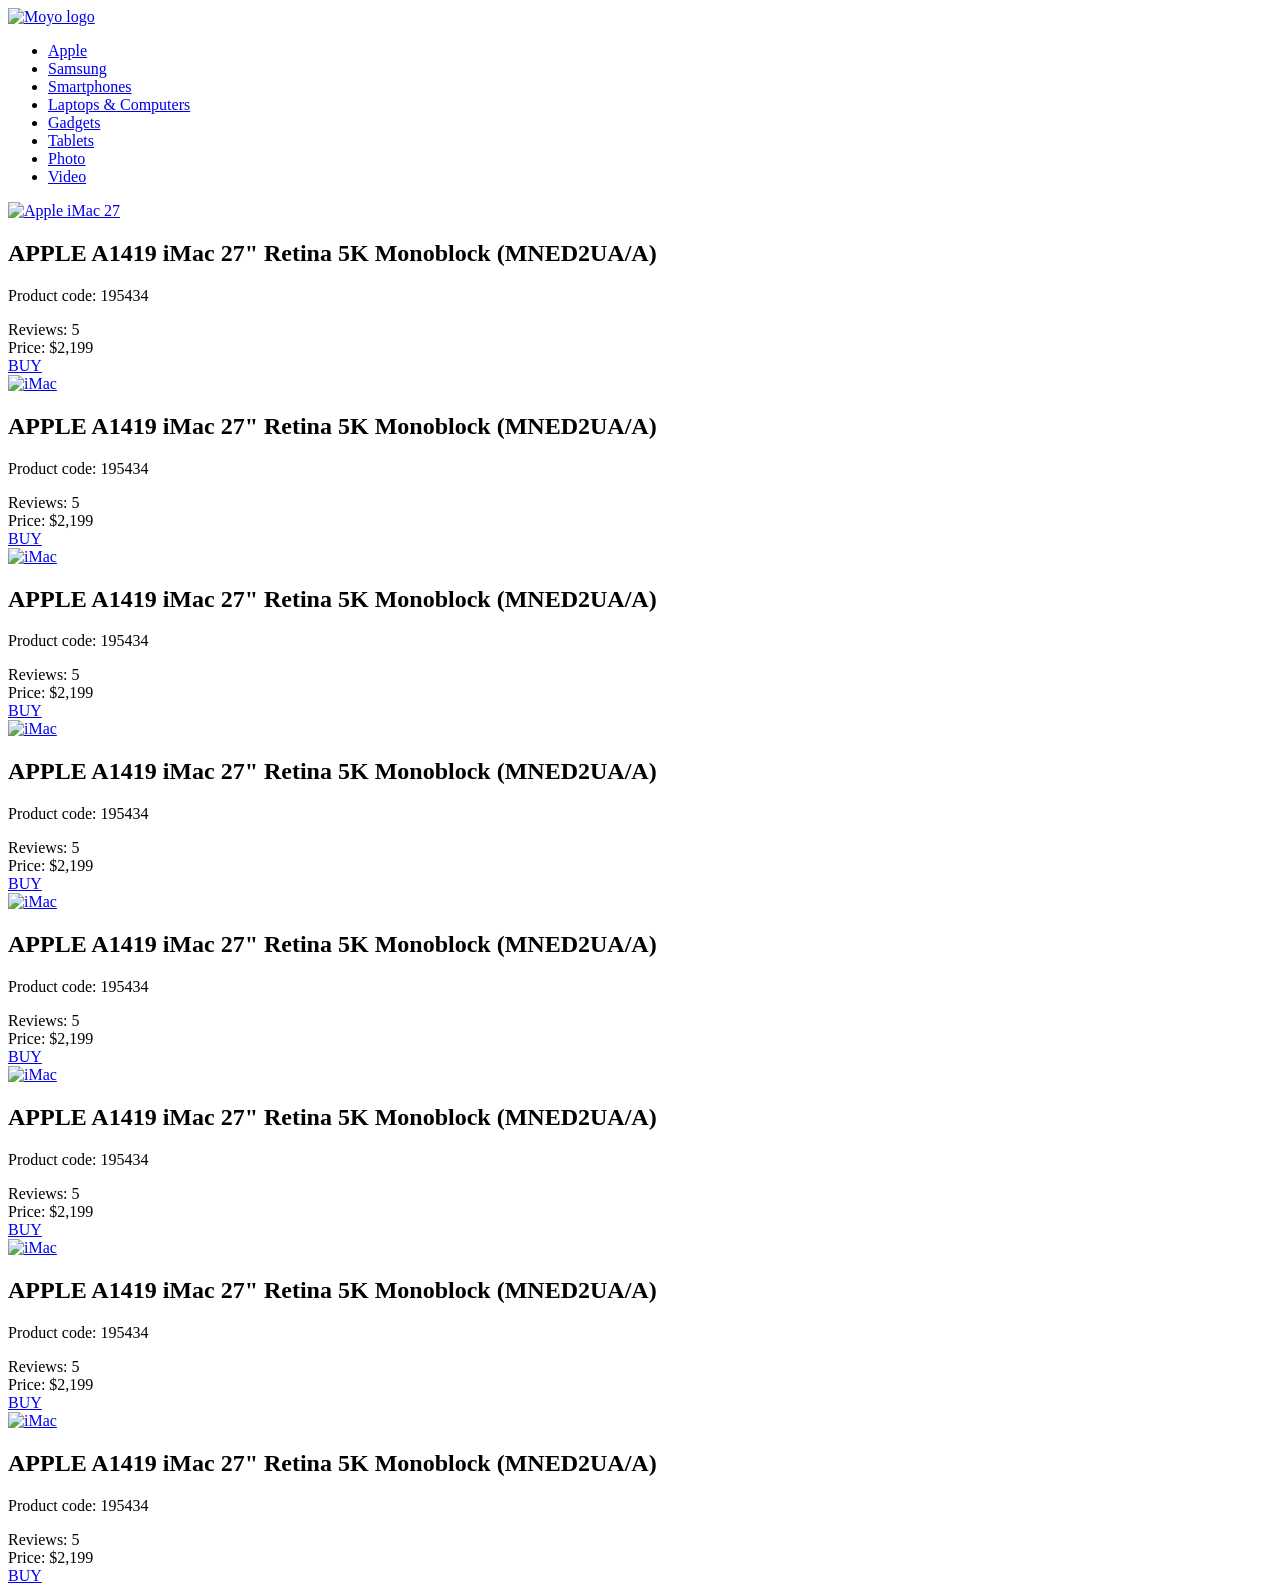
==== src/index.html @ 4224d277 "add task solution" ====
<!doctype html>
<html lang="en">
  <head>
    <meta charset="UTF-8" />
    <meta
      name="viewport"
      content="width=device-width, initial-scale=1.0"
    />
    <title>Catalog</title>
    <link
      rel="preconnect"
      href="https://fonts.googleapis.com"
    />
    <link
      rel="preconnect"
      href="https://fonts.gstatic.com"
      crossorigin="anonymous"
    />
    <link
      href="https://fonts.googleapis.com/css2?family=Roboto:wght@400;500;700&display=swap"
      rel="stylesheet"
    />
    <link
      rel="stylesheet"
      href="./styles/index.scss"
    />
  </head>
  <body>
    <header class="site-header">
      <div class="header-container">
        <a
          class="logo-link"
          href="#"
        >
          <img
            class="logo-img"
            src="./images/logo.png"
            alt="Moyo logo"
          />
        </a>

        <nav class="nav">
          <ul class="nav__list">
            <li class="nav__item">
              <a
                class="nav__link is-active"
                href="#"
              >
                Apple
              </a>
            </li>
            <li class="nav__item">
              <a
                class="nav__link"
                href="#"
              >
                Samsung
              </a>
            </li>
            <li class="nav__item">
              <a
                class="nav__link"
                href="#"
              >
                Smartphones
              </a>
            </li>
            <li class="nav__item">
              <a
                class="nav__link"
                href="#"
                data-qa="nav-hover"
              >
                Laptops & Computers
              </a>
            </li>
            <li class="nav__item">
              <a
                class="nav__link"
                href="#"
              >
                Gadgets
              </a>
            </li>
            <li class="nav__item">
              <a
                class="nav__link"
                href="#"
              >
                Tablets
              </a>
            </li>
            <li class="nav__item">
              <a
                class="nav__link"
                href="#"
              >
                Photo
              </a>
            </li>
            <li class="nav__item">
              <a
                class="nav__link"
                href="#"
              >
                Video
              </a>
            </li>
          </ul>
        </nav>
      </div>
    </header>

    <main class="catalog">
      <article
        class="card"
        data-qa="card"
      >
        <a
          href="#"
          class="card__image-link"
        >
          <img
            src="./images/imac.jpeg"
            alt="Apple iMac 27"
            class="card__image"
          />
        </a>
        <div class="card__body">
          <h2 class="card__title">
            APPLE A1419 iMac 27" Retina 5K Monoblock (MNED2UA/A)
          </h2>
          <p class="card__code">Product code: 195434</p>
          <div class="card__rating">
            <div class="stars stars--4">
              <div class="stars__item"></div>
              <div class="stars__item"></div>
              <div class="stars__item"></div>
              <div class="stars__item"></div>
              <div class="stars__item"></div>
            </div>
            <span class="card__reviews">Reviews: 5</span>
          </div>
          <div class="card__pricing">
            <span class="card__price-label">Price:</span>
            <span class="card__price-value">$2,199</span>
          </div>
          <div class="card__buy">
            <a
              href="#"
              class="card__buy-btn"
              data-qa="card-hover"
            >
              BUY
            </a>
          </div>
        </div>
      </article>

      <article class="card">
        <a
          href="#"
          class="card__image-link"
        >
          <img
            src="./images/imac.jpeg"
            alt="iMac"
            class="card__image"
          />
        </a>
        <div class="card__body">
          <h2 class="card__title">
            APPLE A1419 iMac 27" Retina 5K Monoblock (MNED2UA/A)
          </h2>
          <p class="card__code">Product code: 195434</p>
          <div class="card__rating">
            <div class="stars stars--4">
              <div class="stars__item"></div>
              <div class="stars__item"></div>
              <div class="stars__item"></div>
              <div class="stars__item"></div>
              <div class="stars__item"></div>
            </div>
            <span class="card__reviews">Reviews: 5</span>
          </div>
          <div class="card__pricing">
            <span class="card__price-label">Price:</span>
            <span class="card__price-value">$2,199</span>
          </div>
          <div class="card__buy">
            <a
              href="#"
              class="card__buy-btn"
            >
              BUY
            </a>
          </div>
        </div>
      </article>

      <article class="card">
        <a
          href="#"
          class="card__image-link"
        >
          <img
            src="./images/imac.jpeg"
            alt="iMac"
            class="card__image"
          />
        </a>
        <div class="card__body">
          <h2 class="card__title">
            APPLE A1419 iMac 27" Retina 5K Monoblock (MNED2UA/A)
          </h2>
          <p class="card__code">Product code: 195434</p>
          <div class="card__rating">
            <div class="stars stars--4">
              <div class="stars__item"></div>
              <div class="stars__item"></div>
              <div class="stars__item"></div>
              <div class="stars__item"></div>
              <div class="stars__item"></div>
            </div>
            <span class="card__reviews">Reviews: 5</span>
          </div>
          <div class="card__pricing">
            <span class="card__price-label">Price:</span>
            <span class="card__price-value">$2,199</span>
          </div>
          <div class="card__buy">
            <a
              href="#"
              class="card__buy-btn"
            >
              BUY
            </a>
          </div>
        </div>
      </article>

      <article class="card">
        <a
          href="#"
          class="card__image-link"
        >
          <img
            src="./images/imac.jpeg"
            alt="iMac"
            class="card__image"
          />
        </a>
        <div class="card__body">
          <h2 class="card__title">
            APPLE A1419 iMac 27" Retina 5K Monoblock (MNED2UA/A)
          </h2>
          <p class="card__code">Product code: 195434</p>
          <div class="card__rating">
            <div class="stars stars--4">
              <div class="stars__item"></div>
              <div class="stars__item"></div>
              <div class="stars__item"></div>
              <div class="stars__item"></div>
              <div class="stars__item"></div>
            </div>
            <span class="card__reviews">Reviews: 5</span>
          </div>
          <div class="card__pricing">
            <span class="card__price-label">Price:</span>
            <span class="card__price-value">$2,199</span>
          </div>
          <div class="card__buy">
            <a
              href="#"
              class="card__buy-btn"
            >
              BUY
            </a>
          </div>
        </div>
      </article>

      <article class="card">
        <a
          href="#"
          class="card__image-link"
        >
          <img
            src="./images/imac.jpeg"
            alt="iMac"
            class="card__image"
          />
        </a>
        <div class="card__body">
          <h2 class="card__title">
            APPLE A1419 iMac 27" Retina 5K Monoblock (MNED2UA/A)
          </h2>
          <p class="card__code">Product code: 195434</p>
          <div class="card__rating">
            <div class="stars stars--4">
              <div class="stars__item"></div>
              <div class="stars__item"></div>
              <div class="stars__item"></div>
              <div class="stars__item"></div>
              <div class="stars__item"></div>
            </div>
            <span class="card__reviews">Reviews: 5</span>
          </div>
          <div class="card__pricing">
            <span class="card__price-label">Price:</span>
            <span class="card__price-value">$2,199</span>
          </div>
          <div class="card__buy">
            <a
              href="#"
              class="card__buy-btn"
            >
              BUY
            </a>
          </div>
        </div>
      </article>

      <article class="card">
        <a
          href="#"
          class="card__image-link"
        >
          <img
            src="./images/imac.jpeg"
            alt="iMac"
            class="card__image"
          />
        </a>
        <div class="card__body">
          <h2 class="card__title">
            APPLE A1419 iMac 27" Retina 5K Monoblock (MNED2UA/A)
          </h2>
          <p class="card__code">Product code: 195434</p>
          <div class="card__rating">
            <div class="stars stars--4">
              <div class="stars__item"></div>
              <div class="stars__item"></div>
              <div class="stars__item"></div>
              <div class="stars__item"></div>
              <div class="stars__item"></div>
            </div>
            <span class="card__reviews">Reviews: 5</span>
          </div>
          <div class="card__pricing">
            <span class="card__price-label">Price:</span>
            <span class="card__price-value">$2,199</span>
          </div>
          <div class="card__buy">
            <a
              href="#"
              class="card__buy-btn"
            >
              BUY
            </a>
          </div>
        </div>
      </article>

      <article class="card">
        <a
          href="#"
          class="card__image-link"
        >
          <img
            src="./images/imac.jpeg"
            alt="iMac"
            class="card__image"
          />
        </a>
        <div class="card__body">
          <h2 class="card__title">
            APPLE A1419 iMac 27" Retina 5K Monoblock (MNED2UA/A)
          </h2>
          <p class="card__code">Product code: 195434</p>
          <div class="card__rating">
            <div class="stars stars--4">
              <div class="stars__item"></div>
              <div class="stars__item"></div>
              <div class="stars__item"></div>
              <div class="stars__item"></div>
              <div class="stars__item"></div>
            </div>
            <span class="card__reviews">Reviews: 5</span>
          </div>
          <div class="card__pricing">
            <span class="card__price-label">Price:</span>
            <span class="card__price-value">$2,199</span>
          </div>
          <div class="card__buy">
            <a
              href="#"
              class="card__buy-btn"
            >
              BUY
            </a>
          </div>
        </div>
      </article>

      <article class="card">
        <a
          href="#"
          class="card__image-link"
        >
          <img
            src="./images/imac.jpeg"
            alt="iMac"
            class="card__image"
          />
        </a>
        <div class="card__body">
          <h2 class="card__title">
            APPLE A1419 iMac 27" Retina 5K Monoblock (MNED2UA/A)
          </h2>
          <p class="card__code">Product code: 195434</p>
          <div class="card__rating">
            <div class="stars stars--4">
              <div class="stars__item"></div>
              <div class="stars__item"></div>
              <div class="stars__item"></div>
              <div class="stars__item"></div>
              <div class="stars__item"></div>
            </div>
            <span class="card__reviews">Reviews: 5</span>
          </div>
          <div class="card__pricing">
            <span class="card__price-label">Price:</span>
            <span class="card__price-value">$2,199</span>
          </div>
          <div class="card__buy">
            <a
              href="#"
              class="card__buy-btn"
            >
              BUY
            </a>
          </div>
        </div>
      </article>
    </main>
  </body>
</html>
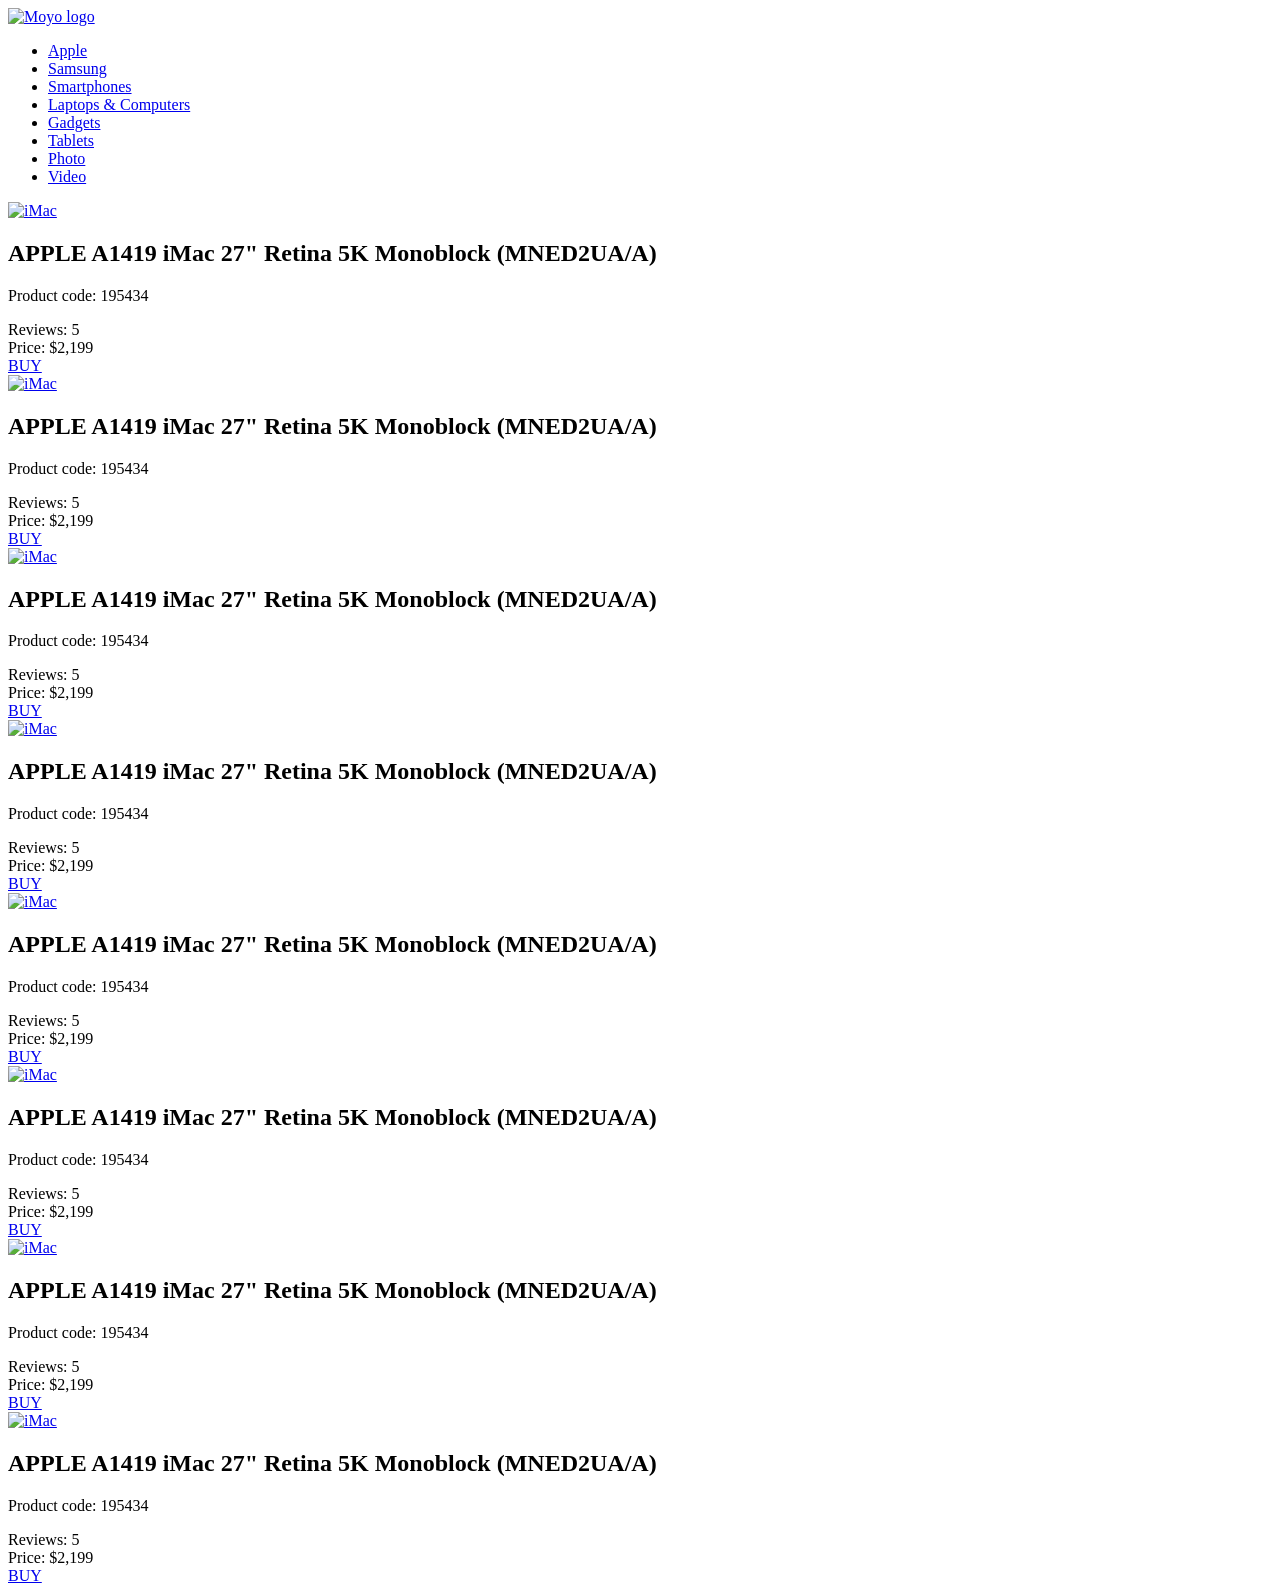
==== commit 37576801: "add task solution" ====
--- a/src/index.html
+++ b/src/index.html
@@ -27,13 +27,13 @@
   </head>
   <body>
     <header class="site-header">
-      <div class="header-container">
-        <a
-          class="logo-link"
-          href="#"
-        >
-          <img
-            class="logo-img"
+      <div class="site-header__container">
+        <a
+          class="site-header__logo"
+          href="#"
+        >
+          <img
+            class="site-header__logo-img"
             src="./images/logo.png"
             alt="Moyo logo"
           />
@@ -122,7 +122,97 @@
         >
           <img
             src="./images/imac.jpeg"
-            alt="Apple iMac 27"
+            alt="iMac"
+            class="card__image"
+          />
+        </a>
+        <div class="card__body">
+          <h2 class="card__title">
+            APPLE A1419 iMac 27" Retina 5K Monoblock (MNED2UA/A)
+          </h2>
+          <p class="card__code">Product code: 195434</p>
+          <div class="card__rating">
+            <div class="stars stars--4">
+              <div class="stars__item"></div>
+              <div class="stars__item"></div>
+              <div class="stars__item"></div>
+              <div class="stars__item"></div>
+              <div class="stars__item"></div>
+            </div>
+            <span class="card__reviews">Reviews: 5</span>
+          </div>
+          <div class="card__pricing">
+            <span class="card__price-label">Price:</span>
+            <span class="card__price-value">$2,199</span>
+          </div>
+          <div class="card__buy">
+            <a
+              href="#"
+              class="card__buy-btn"
+              data-qa="card-hover"
+            >
+              BUY
+            </a>
+          </div>
+        </div>
+      </article>
+
+      <article
+        class="card"
+        data-qa="card"
+      >
+        <a
+          href="#"
+          class="card__image-link"
+        >
+          <img
+            src="./images/imac.jpeg"
+            alt="iMac"
+            class="card__image"
+          />
+        </a>
+        <div class="card__body">
+          <h2 class="card__title">
+            APPLE A1419 iMac 27" Retina 5K Monoblock (MNED2UA/A)
+          </h2>
+          <p class="card__code">Product code: 195434</p>
+          <div class="card__rating">
+            <div class="stars stars--4">
+              <div class="stars__item"></div>
+              <div class="stars__item"></div>
+              <div class="stars__item"></div>
+              <div class="stars__item"></div>
+              <div class="stars__item"></div>
+            </div>
+            <span class="card__reviews">Reviews: 5</span>
+          </div>
+          <div class="card__pricing">
+            <span class="card__price-label">Price:</span>
+            <span class="card__price-value">$2,199</span>
+          </div>
+          <div class="card__buy">
+            <a
+              href="#"
+              class="card__buy-btn"
+              data-qa="card-hover"
+            >
+              BUY
+            </a>
+          </div>
+        </div>
+      </article>
+
+      <article
+        class="card"
+        data-qa="card"
+      >
+        <a
+          href="#"
+          class="card__image-link"
+        >
+          <img
+            src="./images/imac.jpeg"
+            alt="iMac"
             class="card__image"
           />
         </a>
@@ -198,245 +288,179 @@
         </div>
       </article>
 
-      <article class="card">
-        <a
-          href="#"
-          class="card__image-link"
-        >
-          <img
-            src="./images/imac.jpeg"
-            alt="iMac"
-            class="card__image"
-          />
-        </a>
-        <div class="card__body">
-          <h2 class="card__title">
-            APPLE A1419 iMac 27" Retina 5K Monoblock (MNED2UA/A)
-          </h2>
-          <p class="card__code">Product code: 195434</p>
-          <div class="card__rating">
-            <div class="stars stars--4">
-              <div class="stars__item"></div>
-              <div class="stars__item"></div>
-              <div class="stars__item"></div>
-              <div class="stars__item"></div>
-              <div class="stars__item"></div>
-            </div>
-            <span class="card__reviews">Reviews: 5</span>
-          </div>
-          <div class="card__pricing">
-            <span class="card__price-label">Price:</span>
-            <span class="card__price-value">$2,199</span>
-          </div>
-          <div class="card__buy">
-            <a
-              href="#"
-              class="card__buy-btn"
-            >
-              BUY
-            </a>
-          </div>
-        </div>
-      </article>
-
-      <article class="card">
-        <a
-          href="#"
-          class="card__image-link"
-        >
-          <img
-            src="./images/imac.jpeg"
-            alt="iMac"
-            class="card__image"
-          />
-        </a>
-        <div class="card__body">
-          <h2 class="card__title">
-            APPLE A1419 iMac 27" Retina 5K Monoblock (MNED2UA/A)
-          </h2>
-          <p class="card__code">Product code: 195434</p>
-          <div class="card__rating">
-            <div class="stars stars--4">
-              <div class="stars__item"></div>
-              <div class="stars__item"></div>
-              <div class="stars__item"></div>
-              <div class="stars__item"></div>
-              <div class="stars__item"></div>
-            </div>
-            <span class="card__reviews">Reviews: 5</span>
-          </div>
-          <div class="card__pricing">
-            <span class="card__price-label">Price:</span>
-            <span class="card__price-value">$2,199</span>
-          </div>
-          <div class="card__buy">
-            <a
-              href="#"
-              class="card__buy-btn"
-            >
-              BUY
-            </a>
-          </div>
-        </div>
-      </article>
-
-      <article class="card">
-        <a
-          href="#"
-          class="card__image-link"
-        >
-          <img
-            src="./images/imac.jpeg"
-            alt="iMac"
-            class="card__image"
-          />
-        </a>
-        <div class="card__body">
-          <h2 class="card__title">
-            APPLE A1419 iMac 27" Retina 5K Monoblock (MNED2UA/A)
-          </h2>
-          <p class="card__code">Product code: 195434</p>
-          <div class="card__rating">
-            <div class="stars stars--4">
-              <div class="stars__item"></div>
-              <div class="stars__item"></div>
-              <div class="stars__item"></div>
-              <div class="stars__item"></div>
-              <div class="stars__item"></div>
-            </div>
-            <span class="card__reviews">Reviews: 5</span>
-          </div>
-          <div class="card__pricing">
-            <span class="card__price-label">Price:</span>
-            <span class="card__price-value">$2,199</span>
-          </div>
-          <div class="card__buy">
-            <a
-              href="#"
-              class="card__buy-btn"
-            >
-              BUY
-            </a>
-          </div>
-        </div>
-      </article>
-
-      <article class="card">
-        <a
-          href="#"
-          class="card__image-link"
-        >
-          <img
-            src="./images/imac.jpeg"
-            alt="iMac"
-            class="card__image"
-          />
-        </a>
-        <div class="card__body">
-          <h2 class="card__title">
-            APPLE A1419 iMac 27" Retina 5K Monoblock (MNED2UA/A)
-          </h2>
-          <p class="card__code">Product code: 195434</p>
-          <div class="card__rating">
-            <div class="stars stars--4">
-              <div class="stars__item"></div>
-              <div class="stars__item"></div>
-              <div class="stars__item"></div>
-              <div class="stars__item"></div>
-              <div class="stars__item"></div>
-            </div>
-            <span class="card__reviews">Reviews: 5</span>
-          </div>
-          <div class="card__pricing">
-            <span class="card__price-label">Price:</span>
-            <span class="card__price-value">$2,199</span>
-          </div>
-          <div class="card__buy">
-            <a
-              href="#"
-              class="card__buy-btn"
-            >
-              BUY
-            </a>
-          </div>
-        </div>
-      </article>
-
-      <article class="card">
-        <a
-          href="#"
-          class="card__image-link"
-        >
-          <img
-            src="./images/imac.jpeg"
-            alt="iMac"
-            class="card__image"
-          />
-        </a>
-        <div class="card__body">
-          <h2 class="card__title">
-            APPLE A1419 iMac 27" Retina 5K Monoblock (MNED2UA/A)
-          </h2>
-          <p class="card__code">Product code: 195434</p>
-          <div class="card__rating">
-            <div class="stars stars--4">
-              <div class="stars__item"></div>
-              <div class="stars__item"></div>
-              <div class="stars__item"></div>
-              <div class="stars__item"></div>
-              <div class="stars__item"></div>
-            </div>
-            <span class="card__reviews">Reviews: 5</span>
-          </div>
-          <div class="card__pricing">
-            <span class="card__price-label">Price:</span>
-            <span class="card__price-value">$2,199</span>
-          </div>
-          <div class="card__buy">
-            <a
-              href="#"
-              class="card__buy-btn"
-            >
-              BUY
-            </a>
-          </div>
-        </div>
-      </article>
-
-      <article class="card">
-        <a
-          href="#"
-          class="card__image-link"
-        >
-          <img
-            src="./images/imac.jpeg"
-            alt="iMac"
-            class="card__image"
-          />
-        </a>
-        <div class="card__body">
-          <h2 class="card__title">
-            APPLE A1419 iMac 27" Retina 5K Monoblock (MNED2UA/A)
-          </h2>
-          <p class="card__code">Product code: 195434</p>
-          <div class="card__rating">
-            <div class="stars stars--4">
-              <div class="stars__item"></div>
-              <div class="stars__item"></div>
-              <div class="stars__item"></div>
-              <div class="stars__item"></div>
-              <div class="stars__item"></div>
-            </div>
-            <span class="card__reviews">Reviews: 5</span>
-          </div>
-          <div class="card__pricing">
-            <span class="card__price-label">Price:</span>
-            <span class="card__price-value">$2,199</span>
-          </div>
-          <div class="card__buy">
-            <a
-              href="#"
-              class="card__buy-btn"
+      <article
+        class="card"
+        data-qa="card"
+      >
+        <a
+          href="#"
+          class="card__image-link"
+        >
+          <img
+            src="./images/imac.jpeg"
+            alt="iMac"
+            class="card__image"
+          />
+        </a>
+        <div class="card__body">
+          <h2 class="card__title">
+            APPLE A1419 iMac 27" Retina 5K Monoblock (MNED2UA/A)
+          </h2>
+          <p class="card__code">Product code: 195434</p>
+          <div class="card__rating">
+            <div class="stars stars--4">
+              <div class="stars__item"></div>
+              <div class="stars__item"></div>
+              <div class="stars__item"></div>
+              <div class="stars__item"></div>
+              <div class="stars__item"></div>
+            </div>
+            <span class="card__reviews">Reviews: 5</span>
+          </div>
+          <div class="card__pricing">
+            <span class="card__price-label">Price:</span>
+            <span class="card__price-value">$2,199</span>
+          </div>
+          <div class="card__buy">
+            <a
+              href="#"
+              class="card__buy-btn"
+              data-qa="card-hover"
+            >
+              BUY
+            </a>
+          </div>
+        </div>
+      </article>
+
+      <article
+        class="card"
+        data-qa="card"
+      >
+        <a
+          href="#"
+          class="card__image-link"
+        >
+          <img
+            src="./images/imac.jpeg"
+            alt="iMac"
+            class="card__image"
+          />
+        </a>
+        <div class="card__body">
+          <h2 class="card__title">
+            APPLE A1419 iMac 27" Retina 5K Monoblock (MNED2UA/A)
+          </h2>
+          <p class="card__code">Product code: 195434</p>
+          <div class="card__rating">
+            <div class="stars stars--4">
+              <div class="stars__item"></div>
+              <div class="stars__item"></div>
+              <div class="stars__item"></div>
+              <div class="stars__item"></div>
+              <div class="stars__item"></div>
+            </div>
+            <span class="card__reviews">Reviews: 5</span>
+          </div>
+          <div class="card__pricing">
+            <span class="card__price-label">Price:</span>
+            <span class="card__price-value">$2,199</span>
+          </div>
+          <div class="card__buy">
+            <a
+              href="#"
+              class="card__buy-btn"
+              data-qa="card-hover"
+            >
+              BUY
+            </a>
+          </div>
+        </div>
+      </article>
+
+      <article
+        class="card"
+        data-qa="card"
+      >
+        <a
+          href="#"
+          class="card__image-link"
+        >
+          <img
+            src="./images/imac.jpeg"
+            alt="iMac"
+            class="card__image"
+          />
+        </a>
+        <div class="card__body">
+          <h2 class="card__title">
+            APPLE A1419 iMac 27" Retina 5K Monoblock (MNED2UA/A)
+          </h2>
+          <p class="card__code">Product code: 195434</p>
+          <div class="card__rating">
+            <div class="stars stars--4">
+              <div class="stars__item"></div>
+              <div class="stars__item"></div>
+              <div class="stars__item"></div>
+              <div class="stars__item"></div>
+              <div class="stars__item"></div>
+            </div>
+            <span class="card__reviews">Reviews: 5</span>
+          </div>
+          <div class="card__pricing">
+            <span class="card__price-label">Price:</span>
+            <span class="card__price-value">$2,199</span>
+          </div>
+          <div class="card__buy">
+            <a
+              href="#"
+              class="card__buy-btn"
+              data-qa="card-hover"
+            >
+              BUY
+            </a>
+          </div>
+        </div>
+      </article>
+
+      <article
+        class="card"
+        data-qa="card"
+      >
+        <a
+          href="#"
+          class="card__image-link"
+        >
+          <img
+            src="./images/imac.jpeg"
+            alt="iMac"
+            class="card__image"
+          />
+        </a>
+        <div class="card__body">
+          <h2 class="card__title">
+            APPLE A1419 iMac 27" Retina 5K Monoblock (MNED2UA/A)
+          </h2>
+          <p class="card__code">Product code: 195434</p>
+          <div class="card__rating">
+            <div class="stars stars--4">
+              <div class="stars__item"></div>
+              <div class="stars__item"></div>
+              <div class="stars__item"></div>
+              <div class="stars__item"></div>
+              <div class="stars__item"></div>
+            </div>
+            <span class="card__reviews">Reviews: 5</span>
+          </div>
+          <div class="card__pricing">
+            <span class="card__price-label">Price:</span>
+            <span class="card__price-value">$2,199</span>
+          </div>
+          <div class="card__buy">
+            <a
+              href="#"
+              class="card__buy-btn"
+              data-qa="card-hover"
             >
               BUY
             </a>
